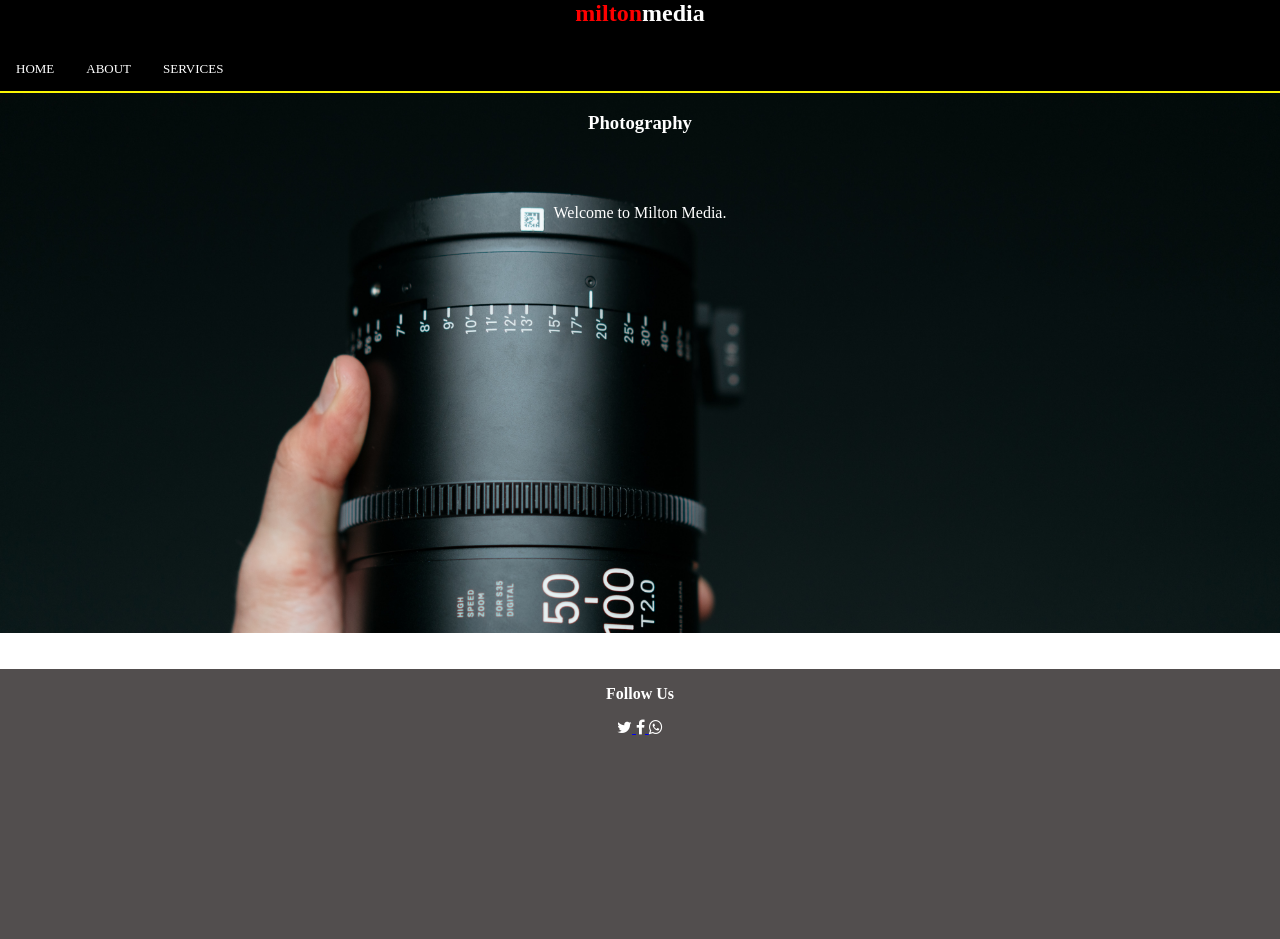
==== index.html @ 835810db "miltonmedia 1" ====
<!DOCTYPE html>
<html lang="en">
<head>
    <meta charset="UTF-8">
    <meta http-equiv="X-UA-Compatible" content="IE=edge">
    <meta name="viewport" content="width=device-width, initial-scale=1.0">
    <title>Document</title>
    <link rel="stylesheet" href="https://cdnjs.cloudflare.com/ajax/libs/font-awesome/4.7.0/css/font-awesome.min.css">

    <link rel="stylesheet" href="index.css">

</head>
<body>
    <div class="section1">
        <h2 id="head1"> <span id="milton">milton</span>media</h2>

        <ul class="navbar">
            <li><a href="#home">HOME</a></li> 
            <li><a href="#about">ABOUT</a></li>
            <li><a href="#services">SERVICES</a></li>
        </ul>
    </div>

    <div class="section2">
        <h3 id="head2">Photography</h3>  <br><br>
        <p id="par1">Welcome to Milton Media.</p>
    </div>

    <div class="section3">
        <p id="head3">Follow Us</p>

        <p class="footericons">
            <a href="https://twitter.com/miltonmedia_ke">
                <i class="fa fa-twitter fa-1.5x" style="color:white;"></i>
              </a>
              <!--Facebook Link-->
              <a href="#https://www.facebook.com/miltonprincemogusu">
                <i class="fa fa-facebook fa-1.5x" style="color:white;"></i>
              </a>
              <a href="tel: +254704390935">
                <i class="fa fa-whatsapp fa-1.5x" style="color:white;"></i>
              </a>


        </p>
    </div>

    <script src="index.js"></script>
</body>
</html>
---- index.css ----
body {
  margin: 0;
  padding: 0;
  font-family: Raleway;
}

.section1 {
  background: black;
  margin-top: -20px;
  border-bottom: 2px solid rgb(250, 246, 4);
}

#head1 {
  text-align: center;
  color: white;
}
#milton {
  color: red;
}

.navbar {
  font-size: 13px;
  list-style-type: none;
  margin: 0;
  padding: 0;
  width: 100%;
  overflow: hidden;
  color: white;
  display: block;
}

li a {
  display: inline-block;
  color: white;
  text-align: center;
  padding: 14px 16px;
  text-decoration: none;
}
li {
  float: left;
}
li a:hover {
  background-color: grey;
  transition: 0.3s;
}

.section2 {
  position: absolute;
  color: white;
  width: 100%;
  height: 60vh;
  margin: 0;
  padding: 0;
  background: url(Images/img1.jpg);
  background-size: cover;
  background-repeat: no-repeat;
  text-align: center;
}

#head2 {
  font-weight: 800;
}

#par1 {
  color: rgb(255, 255, 255);
}

.section3 {
  position: absolute;
  width: 100%;
  top: 74.3%;
  background: rgb(82, 78, 78);
  height: 30vh;
}

#head3 {
  color: rgb(255, 255, 255);
  font-weight: 800;
  text-align: center;
}

p.footericons {
  text-align: center;
}
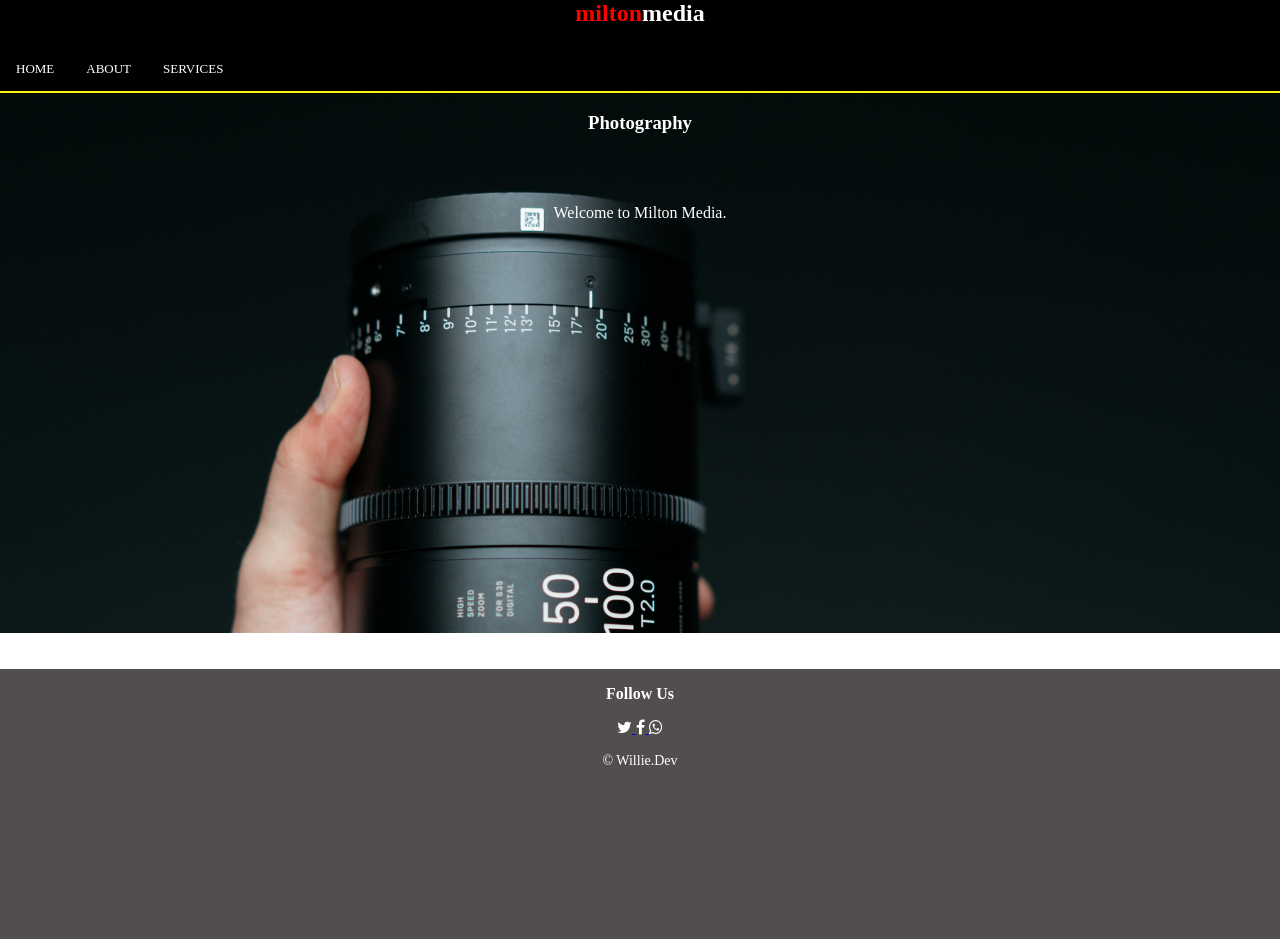
==== commit ea0e20f3: "miltonmedia 2" ====
--- a/index.html
+++ b/index.html
@@ -40,7 +40,7 @@
               <a href="tel: +254704390935">
                 <i class="fa fa-whatsapp fa-1.5x" style="color:white;"></i>
               </a>
-
+	<p style="text-align:center; color:white; font-size: 14px">&copy Willie.Dev</p>
 
         </p>
     </div>
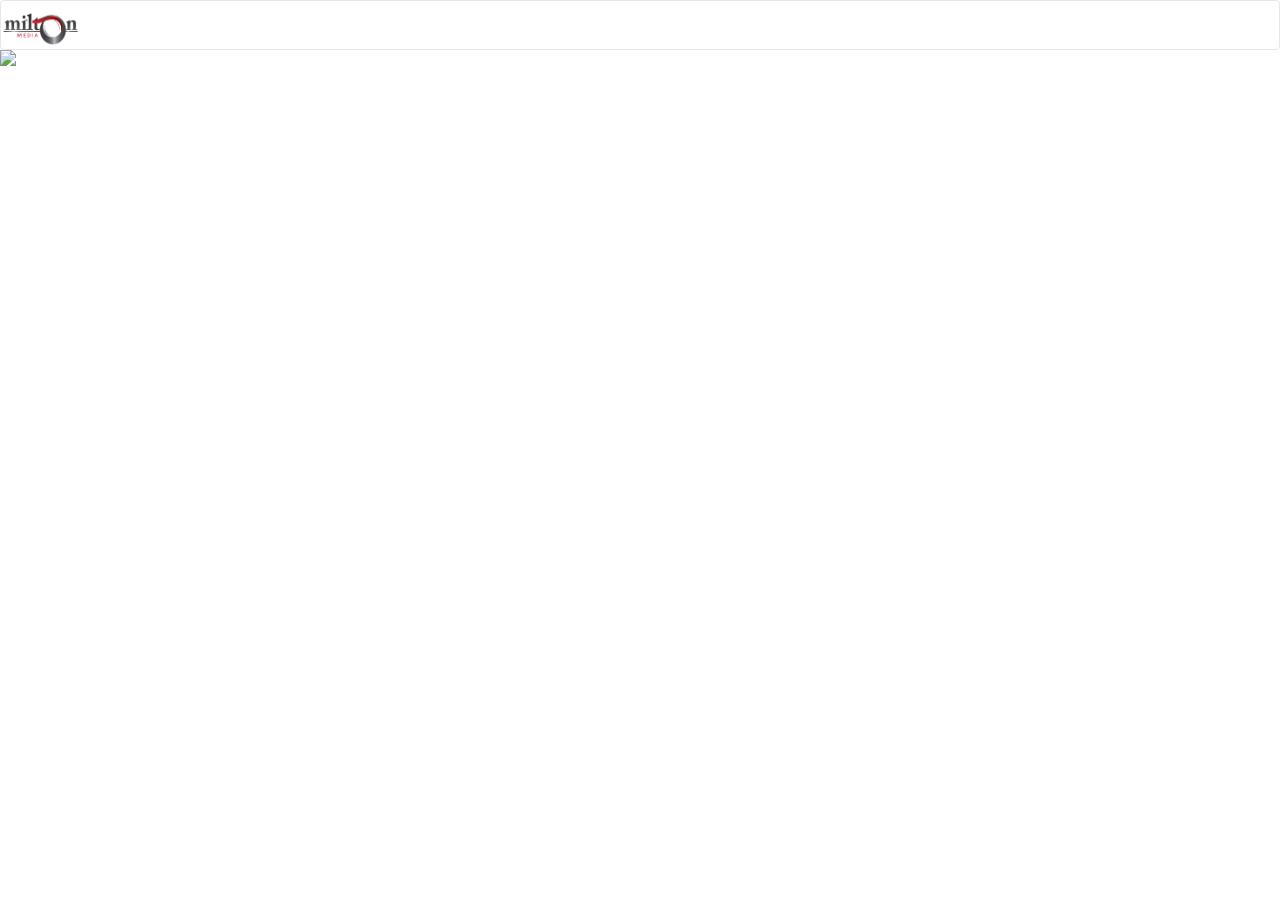
==== commit 50df24ac: "miltonmedia 7" ====
--- a/index.html
+++ b/index.html
@@ -1,50 +1,36 @@
-<!DOCTYPE html>
+<!doctype html>
 <html lang="en">
-<head>
-    <meta charset="UTF-8">
-    <meta http-equiv="X-UA-Compatible" content="IE=edge">
-    <meta name="viewport" content="width=device-width, initial-scale=1.0">
-    <title>Document</title>
-    <link rel="stylesheet" href="https://cdnjs.cloudflare.com/ajax/libs/font-awesome/4.7.0/css/font-awesome.min.css">
+  <head>
+    <!-- Required meta tags -->
+    <meta charset="utf-8">
+    <meta name="viewport" content="width=device-width, initial-scale=1">
 
-    <link rel="stylesheet" href="index.css">
+    <!-- Bootstrap CSS v3-->
+    <link rel="stylesheet" href="https://maxcdn.bootstrapcdn.com/bootstrap/3.3.7/css/bootstrap.min.css" integrity="sha384-BVYiiSIFeK1dGmJRAkycuHAHRg32OmUcww7on3RYdg4Va+PmSTsz/K68vbdEjh4u" crossorigin="anonymous">
+    <!-- Bootstrap CSS v5 -->
+    <link href="https://cdn.jsdelivr.net/npm/bootstrap@5.0.0-beta3/dist/css/bootstrap.min.css" rel="stylesheet" integrity="sha384-eOJMYsd53ii+scO/bJGFsiCZc+5NDVN2yr8+0RDqr0Ql0h+rP48ckxlpbzKgwra6" crossorigin="anonymous">
+    <!--My CSS Style-->
+    <link rel="stylesheet" href="css/index.css">
+  </head>
+  <body>
+    <div class="container-fluid">
+      <!--nav image here-->
+      <nav class="navbar navbar-default" style="height: 5px; margin-bottom: 0px; background-color: white;">
+        <div class="container-fluid">
+          <div class="navbar-header">
+            <a class="navbar-brand" href="#">
+              <img alt="Brand" src="Images/Milton Media Logo.png" width="80" height="40" style="position: absolute; left: 0px;">
+            </a>
+          </div>
+        </div>
+      </nav>     
+      </div>
+    <img src="images/Bg Potrait.jpg" class="img-responsive" height="100%" style="margin-top: 0px;">
 
-</head>
-<body>
-    <div class="section1">
-        <h2 id="head1"> <span id="milton">milton</span>media</h2>
 
-        <ul class="navbar">
-            <li><a href="#home">HOME</a></li> 
-            <li><a href="#about">ABOUT</a></li>
-            <li><a href="#services">SERVICES</a></li>
-        </ul>
-    </div>
-
-    <div class="section2">
-        <h3 id="head2">Photography</h3>  <br><br>
-        <p id="par1">Welcome to Milton Media.</p>
-    </div>
-
-    <div class="section3">
-        <p id="head3">Follow Us</p>
-
-        <p class="footericons">
-            <a href="https://twitter.com/miltonmedia_ke">
-                <i class="fa fa-twitter fa-1.5x" style="color:white;"></i>
-              </a>
-              <!--Facebook Link-->
-              <a href="#https://www.facebook.com/miltonprincemogusu">
-                <i class="fa fa-facebook fa-1.5x" style="color:white;"></i>
-              </a>
-              <a href="tel: +254704390935">
-                <i class="fa fa-whatsapp fa-1.5x" style="color:white;"></i>
-              </a>
-	<p style="text-align:center; color:white; font-size: 14px">&copy Willie.Dev</p>
-
-        </p>
-    </div>
-
-    <script src="index.js"></script>
-</body>
+    <!--Bootstrap JS v3-->
+    <script src="https://maxcdn.bootstrapcdn.com/bootstrap/3.3.7/js/bootstrap.min.js" integrity="sha384-Tc5IQib027qvyjSMfHjOMaLkfuWVxZxUPnCJA7l2mCWNIpG9mGCD8wGNIcPD7Txa" crossorigin="anonymous"></script>
+    <!--My Javascript-->
+    <script src="js/index.js"></script>
+  </body>
 </html>
--- a/css/index.css
+++ b/css/index.css
@@ -0,0 +1,8 @@
+body {
+  margin: 0;
+  padding: 0;
+}
+.container-fluid {
+  margin: 0;
+  padding: 0;
+}
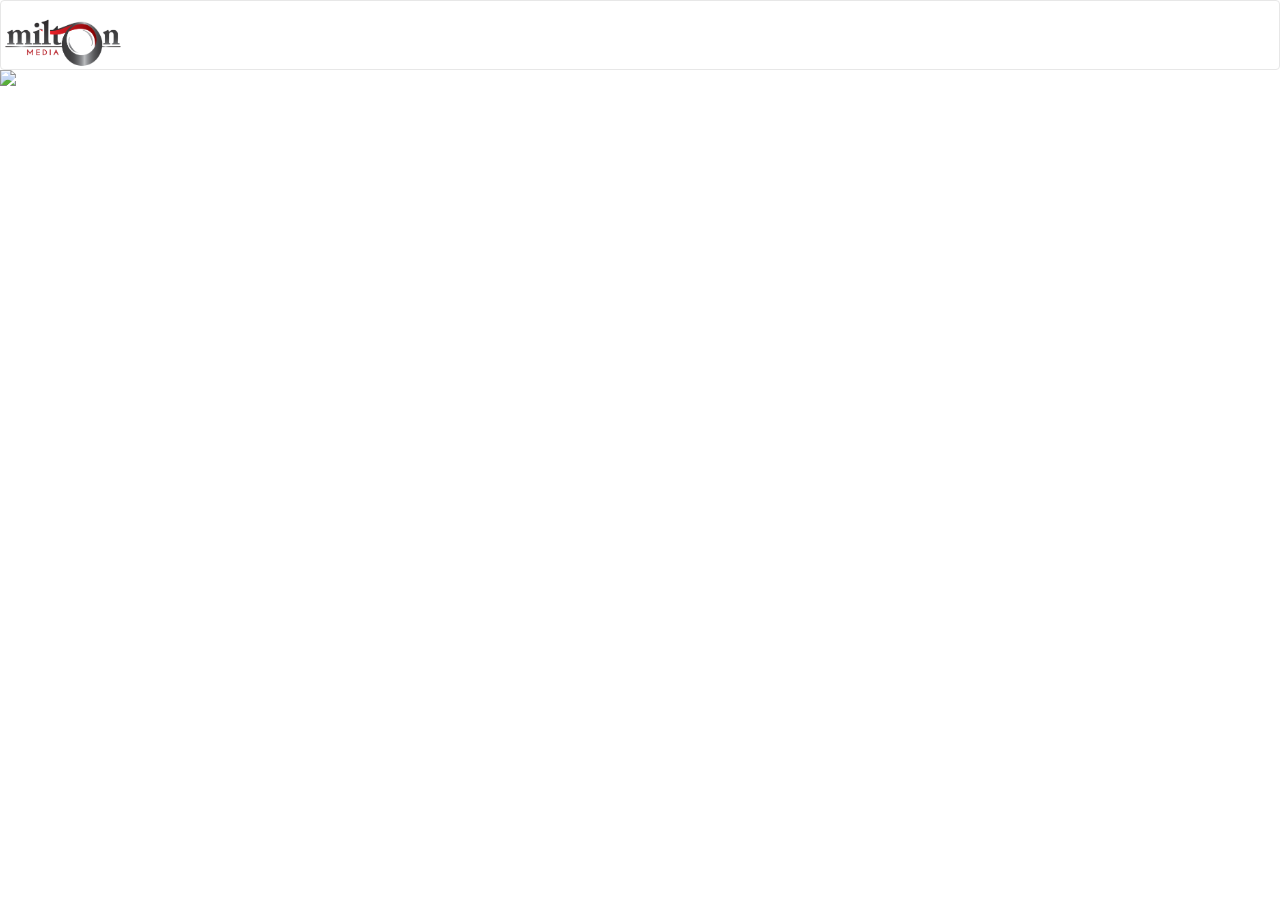
==== commit 53b1d0ca: "miltonmedia 8" ====
--- a/index.html
+++ b/index.html
@@ -15,11 +15,11 @@
   <body>
     <div class="container-fluid">
       <!--nav image here-->
-      <nav class="navbar navbar-default" style="height: 5px; margin-bottom: 0px; background-color: white;">
+      <nav class="navbar navbar-default" style="height: 70px; margin-bottom: 0px; background-color: white;">
         <div class="container-fluid">
           <div class="navbar-header">
             <a class="navbar-brand" href="#">
-              <img alt="Brand" src="Images/Milton Media Logo.png" width="80" height="40" style="position: absolute; left: 0px;">
+              <img alt="Brand" src="Images/Milton Media Logo.png" width="125" height="60" style="position: absolute; left: 0px;">
             </a>
           </div>
         </div>
